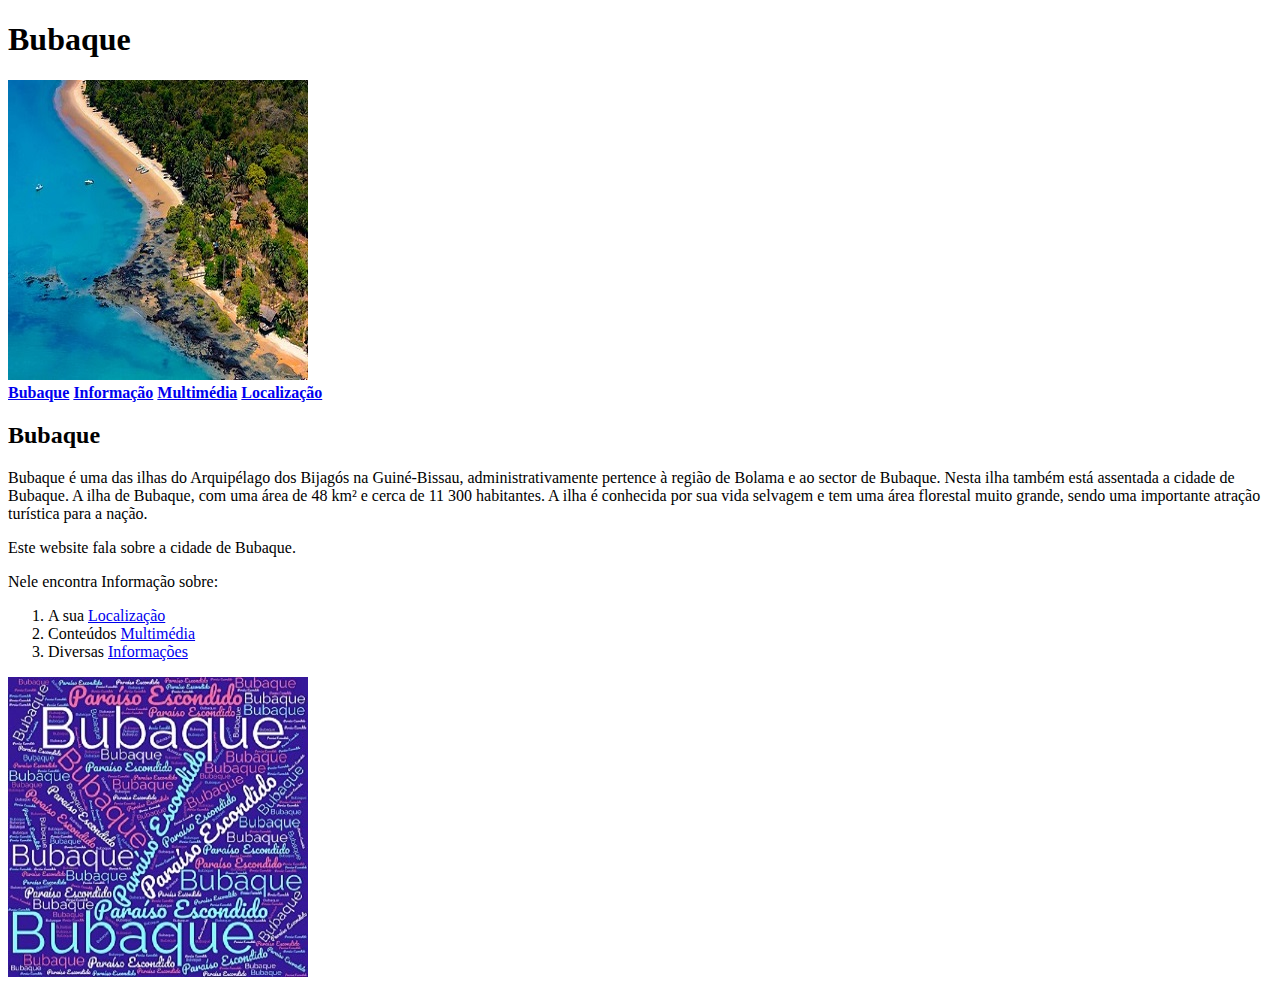
==== index.html @ 2cb6306b "o meu lab1" ====
<!DOCTYPE html>

<html lang="pt">

<head>

<Bubaque>

<meta charset="utf-8">

<meta name="author" content="Betânia Maria">

<meta name="description" content="Website sobre Bubaque">       

<meta name="keywords" content="palavras chave">

</head>

<body> 

<h1>Bubaque</h1>

<img src="images/mango-lodge.jpg" alt="Bubaque">

<br>

<b><a href="index.html">Bubaque</a></b>
<b><a href="info.html">Informação</a></b>
<b><a href="multimedia.html">Multimédia</a></b>
<b><a href="local.html">Localização</a></b>

<h2>Bubaque</h2>

<p>Bubaque é uma das ilhas do Arquipélago dos Bijagós na Guiné-Bissau, administrativamente pertence à região de Bolama e ao sector de Bubaque. Nesta ilha também está assentada a cidade de Bubaque.  
    A ilha de Bubaque, com uma área de 48 km² e cerca de 11 300 habitantes.
    A ilha é conhecida por sua vida selvagem e tem uma área florestal muito grande, sendo uma importante atração turística para a nação.</p>


<p> Este website fala sobre a cidade de Bubaque.</p>  
  <p> Nele encontra Informação sobre:</p>
   <ol>
    <li>A sua <a href="local.html">Localização</a> </li>
    <li>Conteúdos <a href="multimedia.html">Multimédia</a> </li>
    <li>Diversas <a href="info.html">Informações</a> </li>
</ol>

<img src="images/wordcloud.jpg">

</body>

</html>
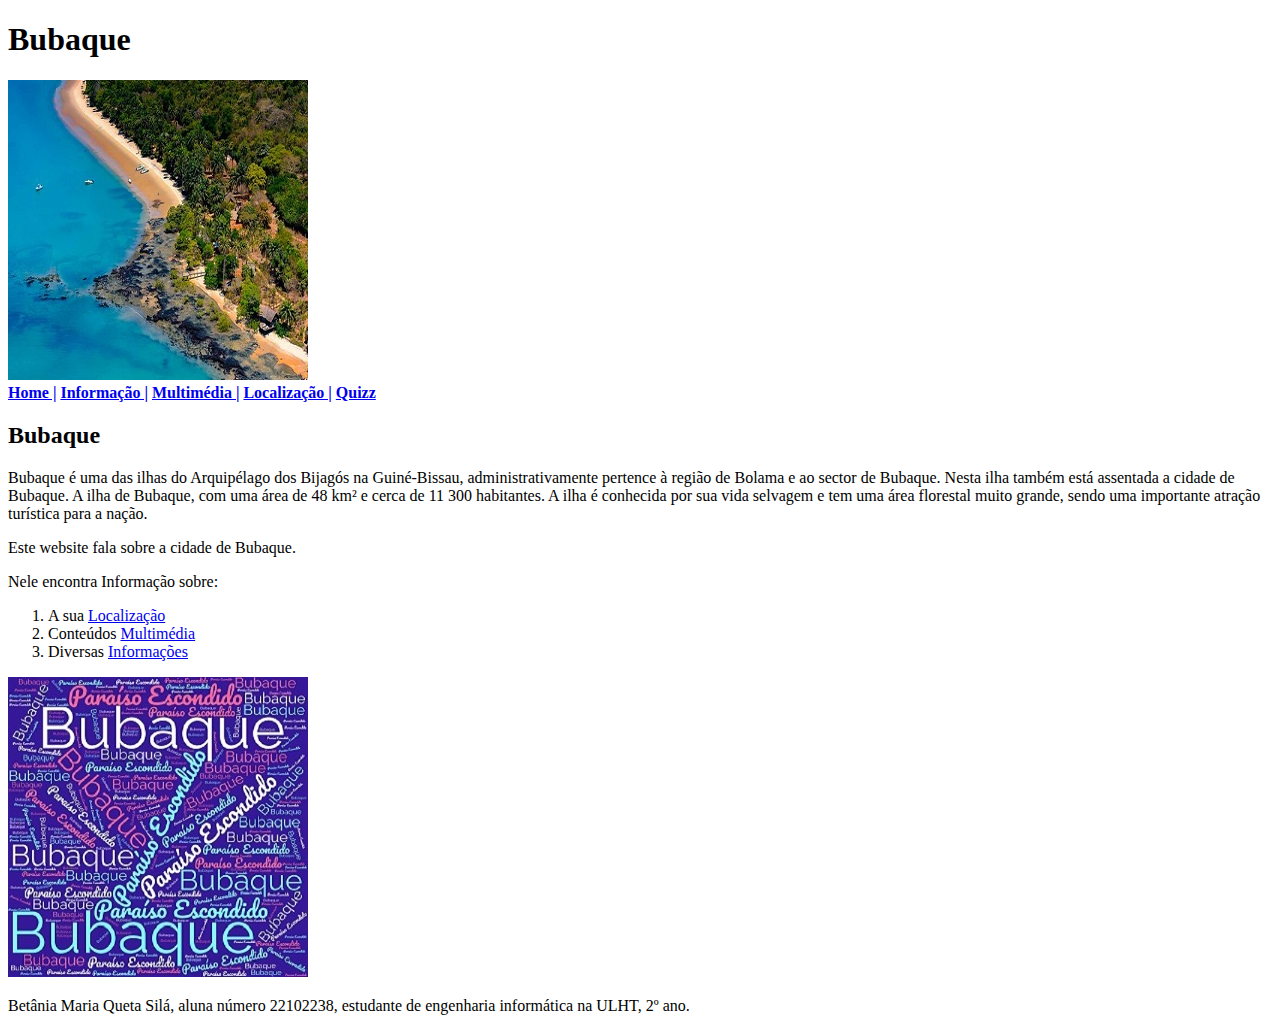
==== commit 7bb0eae6: "lab2" ====
--- a/index.html
+++ b/index.html
@@ -4,47 +4,89 @@
 
 <head>
 
-<Bubaque>
+    <Bubaque>
 
-<meta charset="utf-8">
+        <meta charset="utf-8">
 
-<meta name="author" content="Betânia Maria">
+        <meta name="author" content="Betânia Maria">
 
-<meta name="description" content="Website sobre Bubaque">       
+        <meta name="description" content="Website sobre Bubaque">
 
-<meta name="keywords" content="palavras chave">
+        <meta name="keywords" content="palavras chave">
 
 </head>
 
-<body> 
+<body>
 
-<h1>Bubaque</h1>
+    <header>
 
-<img src="images/mango-lodge.jpg" alt="Bubaque">
+        <h1>Bubaque</h1>
 
-<br>
+        <img src="images/mango-lodge.jpg" alt="Bubaque">
 
-<b><a href="index.html">Bubaque</a></b>
-<b><a href="info.html">Informação</a></b>
-<b><a href="multimedia.html">Multimédia</a></b>
-<b><a href="local.html">Localização</a></b>
+        <br>
 
-<h2>Bubaque</h2>
+    </header>
 
-<p>Bubaque é uma das ilhas do Arquipélago dos Bijagós na Guiné-Bissau, administrativamente pertence à região de Bolama e ao sector de Bubaque. Nesta ilha também está assentada a cidade de Bubaque.  
-    A ilha de Bubaque, com uma área de 48 km² e cerca de 11 300 habitantes.
-    A ilha é conhecida por sua vida selvagem e tem uma área florestal muito grande, sendo uma importante atração turística para a nação.</p>
+    <nav>
 
+        <b><a href="index.html">Home |</a></b>
 
-<p> Este website fala sobre a cidade de Bubaque.</p>  
-  <p> Nele encontra Informação sobre:</p>
-   <ol>
-    <li>A sua <a href="local.html">Localização</a> </li>
-    <li>Conteúdos <a href="multimedia.html">Multimédia</a> </li>
-    <li>Diversas <a href="info.html">Informações</a> </li>
-</ol>
+        <b><a href="info.html">Informação |</a></b>
 
-<img src="images/wordcloud.jpg">
+        <b><a href="multimedia.html">Multimédia |</a></b>
+
+        <b><a href="local.html">Localização |</a></b>
+
+        <b><a href="quizz.html">Quizz </a></b>
+
+    </nav>
+
+    <main>
+
+        <section>
+
+            <h2>Bubaque</h2>
+
+            <p>Bubaque é uma das ilhas do Arquipélago dos Bijagós na Guiné-Bissau, administrativamente pertence à região
+                de Bolama e ao sector de Bubaque. Nesta ilha também está assentada a cidade de Bubaque.
+                A ilha de Bubaque, com uma área de 48 km² e cerca de 11 300 habitantes.
+                A ilha é conhecida por sua vida selvagem e tem uma área florestal muito grande, sendo uma importante
+                atração turística para a nação.</p>
+
+        </section>
+
+        <section>
+
+            <p> Este website fala sobre a cidade de Bubaque.</p>
+
+            <p> Nele encontra Informação sobre:</p>
+        
+            <ol>
+                <li>A sua <a href="local.html">Localização</a> </li>
+                <li>Conteúdos <a href="multimedia.html">Multimédia</a> </li>
+                <li>Diversas <a href="info.html">Informações</a> </li>
+            </ol>
+
+        </section>
+
+        <section>
+
+            <img src="images/wordcloud.jpg">
+
+            <br>
+
+        </section>
+
+    </main>
+
+    <footer>
+
+        <p>
+            Betânia Maria Queta Silá, aluna número 22102238, estudante de engenharia informática na ULHT, 2º ano.
+        </p>
+
+    </footer>
 
 </body>
 
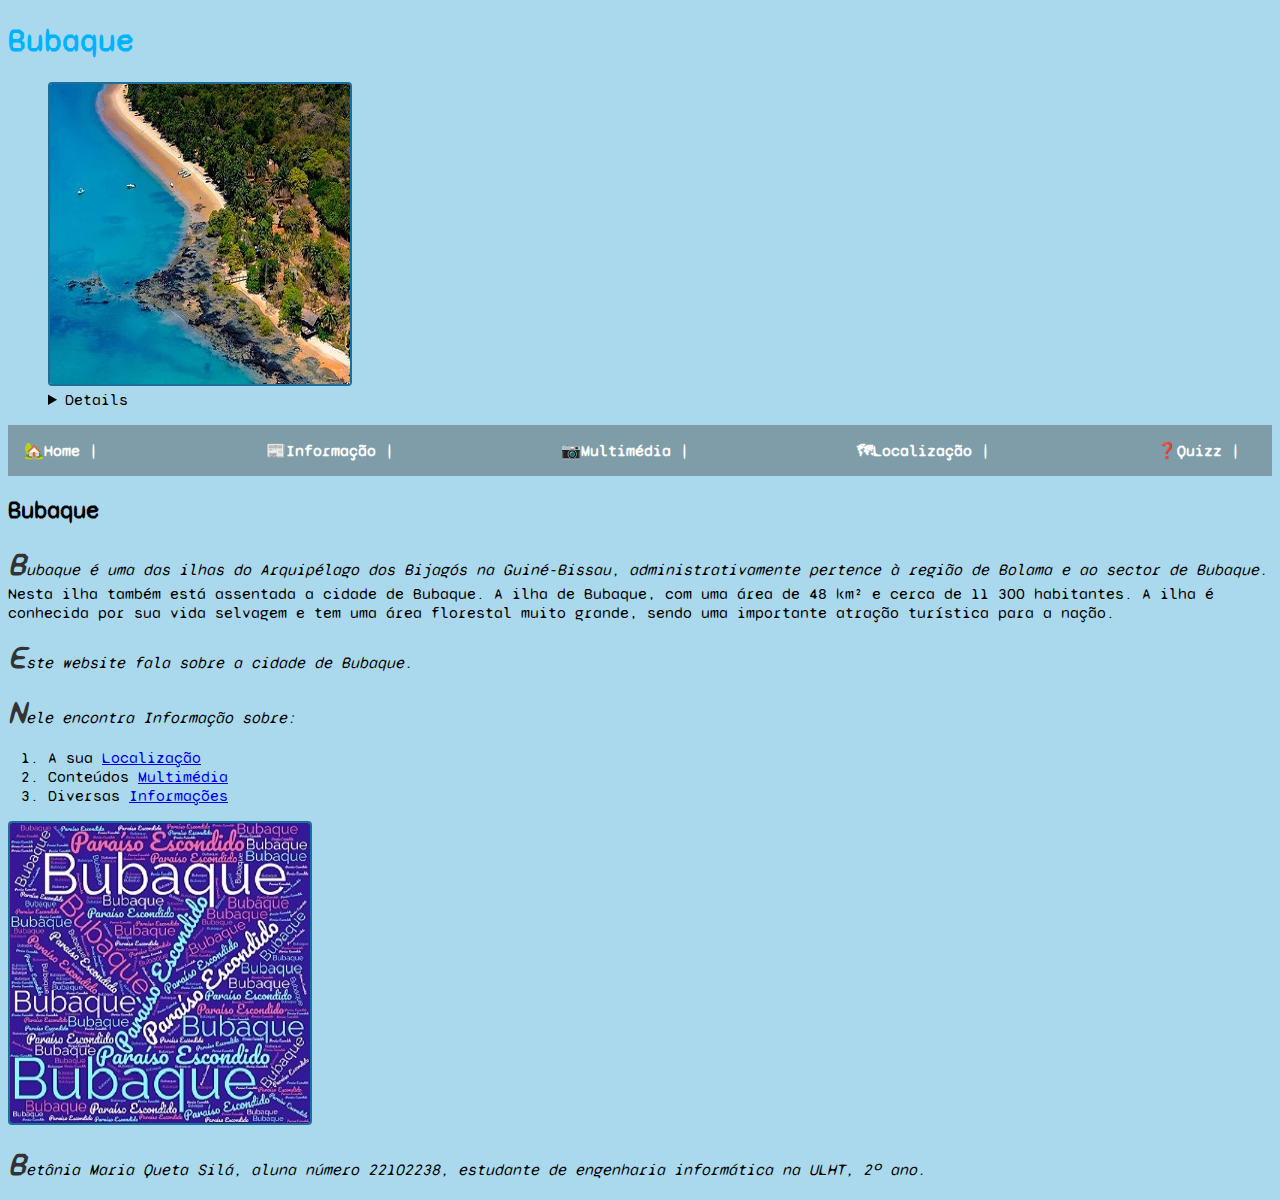
==== commit 29bb690a: "lab2" ====
--- a/index.html
+++ b/index.html
@@ -13,6 +13,8 @@
         <meta name="description" content="Website sobre Bubaque">
 
         <meta name="keywords" content="palavras chave">
+          
+        <link rel="stylesheet" type="text/css" href="estilos.css">
 
 </head>
 
@@ -22,13 +24,30 @@
 
         <h1>Bubaque</h1>
 
-        <img src="images/mango-lodge.jpg" alt="Bubaque">
 
-        <br>
+        <figure>
+
+            <img src="images/mango-lodge.jpg" alt="Bubaque">
+            <br>
+            <details>
+                <figcaption>
+                    <p>Paraíso escondido</p>
+                </figcaption>
+            </details>
+
+        </figure>
+
 
     </header>
+      
+      <style>
+        h1 {
+          color: rgb(0, 179, 255);
+        }
+      </style>
+      
 
-    <nav>
+  <nav>
 
         <b><a href="index.html">Home |</a></b>
 
@@ -38,7 +57,8 @@
 
         <b><a href="local.html">Localização |</a></b>
 
-        <b><a href="quizz.html">Quizz </a></b>
+        <b><a href="quizz.html">Quizz |</a></b>
+    
 
     </nav>
 
--- a/estilos.css
+++ b/estilos.css
@@ -0,0 +1,127 @@
+/* fonte Google */
+@import url('https://fonts.googleapis.com/css2?family=Syne+Mono&display=swap');
+* {
+  font-family: 'Syne Mono', monospace;
+}
+
+/* background colors */
+body {
+  background-color: #41aad672;
+}
+fieldset:nth-of-type(1) {
+  background-color: #0b6cd4;
+}
+fieldset:nth-of-type(2) {
+  background-color: #76e1f4;
+}
+
+/* menu */
+nav {
+  display: flex;
+  justify-content: space-between;
+  align-items: center;
+  background-color: #3333335c;
+  color: #fff;
+  padding: 1rem;
+}
+nav a {
+  color: #fff;
+  text-decoration: none;
+  margin-right: 1rem;
+}
+nav a:hover {
+  background-color: #666;
+  color: #fff;
+  padding: 0.5rem;
+}
+/* Configuração dos ícones do menu*/
+nav a:before {
+    font-family: 'FontAwesome';
+    content: "🏡";
+    /*Ícone de casa */
+}
+
+nav a[href='multimedia.html']:before {
+    font-family: 'FontAwesome';
+    content: "📷";
+    /* Ícone de câmera */
+}
+
+nav a[href='local.html']:before {
+    font-family: 'FontAwesome';
+    content: "🗺";
+    /* Ícone de mapa */
+}
+
+nav a[href='info.html']:before {
+    font-family: 'FontAwesome';
+    content: "📰";
+    /* Ícone de câmera */
+}
+
+nav a[href='quizz.html']:before {
+    font-family: 'FontAwesome';
+    content: "❓";
+    /* Ícone de mapa */
+}
+
+nav a[href='html5-css.html']:before {
+    font-family: 'FontAwesome';
+    content: "📝";
+    /* Ícone de mapa */
+}
+
+/* atributo */
+
+img[src="images/wordcloud_blank.jpg"] {
+    width: 500px;
+  }
+  
+
+
+/* pseudo-elementos */
+p:first-letter {
+  font-size: 2rem;
+  font-weight: bold;
+  color: #333;
+}
+p:first-line {
+  font-style: italic;
+}
+
+/* formulário */
+form {
+  display: flex;
+  flex-wrap: wrap;
+}
+form label {
+  display: block;
+  width: 100%;
+  margin-bottom: 0.5rem;
+}
+form input[type="text"], form input[type="email"], form select {
+  display: block;
+  width: 100%;
+  padding: 0.5rem;
+  margin-bottom: 1rem;
+  border-radius: 0.25rem;
+  border: 1px solid #ccc;
+}
+form input[type="submit"] {
+  background-color: #333;
+  color: #fff;
+  padding: 0.5rem 1rem;
+  border: none;
+  border-radius: 0.25rem;
+}
+form input[type="submit"]:hover {
+  background-color: #666;
+}
+
+/* molduras */
+img, iframe {
+  border: 2px solid #1c7097;
+  border-radius: 0.25rem;
+}
+
+  
